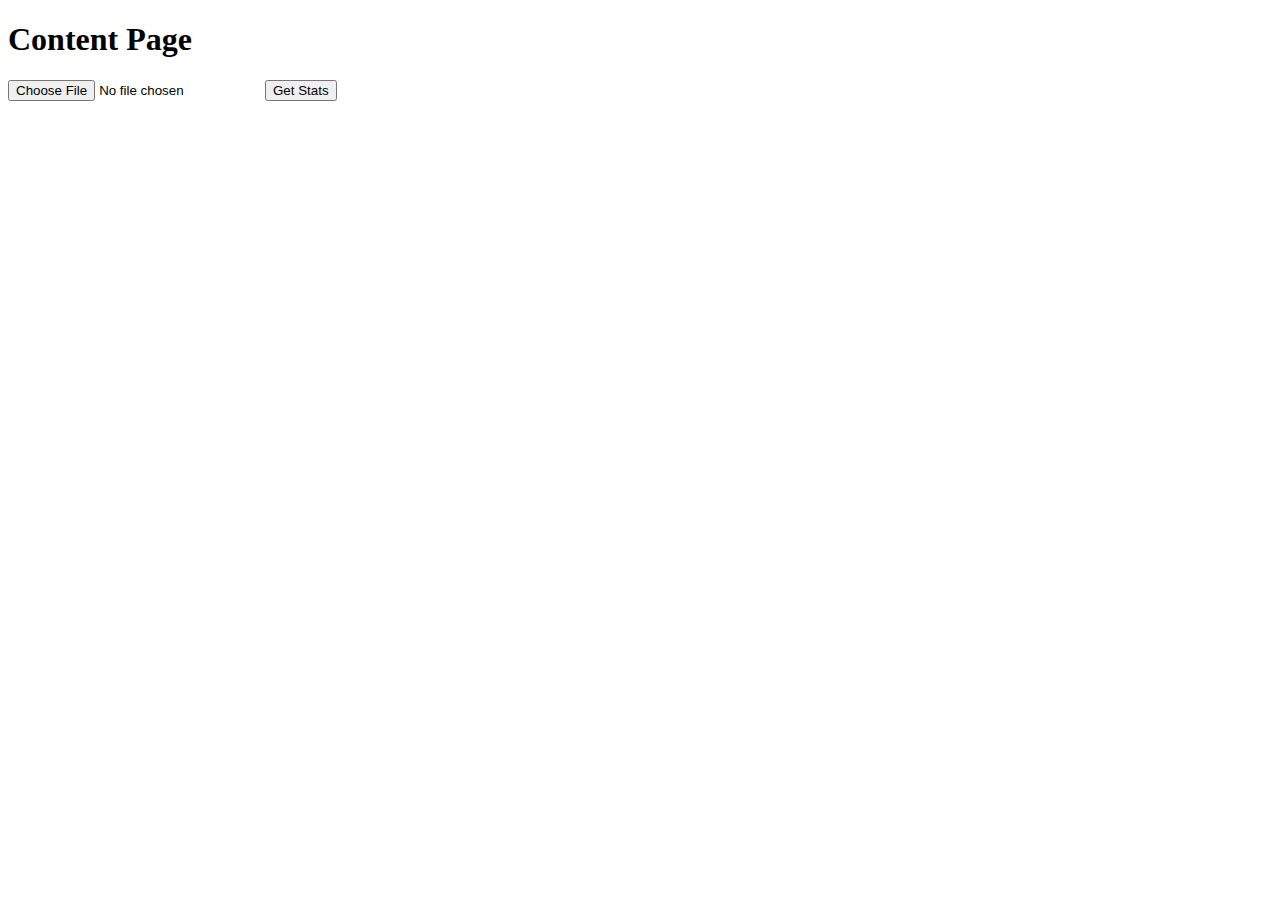
==== 1/templates/index.html @ affcf641 "Base code" ====
<!DOCTYPE html>
<html lang="en">
<head>
    <meta charset="UTF-8">
    <meta name="viewport" content="width=device-width, initial-scale=1.0">
    <title>Assignment 1</title>
</head>
<body>
    <h1>Content Page</h1>
    <form action="result" method="post" enctype="multipart/form-data">
        <input type="file" name="data" required accept=".csv"/>
        <button type="submit"> Get Stats </button>
    </form>
</body>
</html>
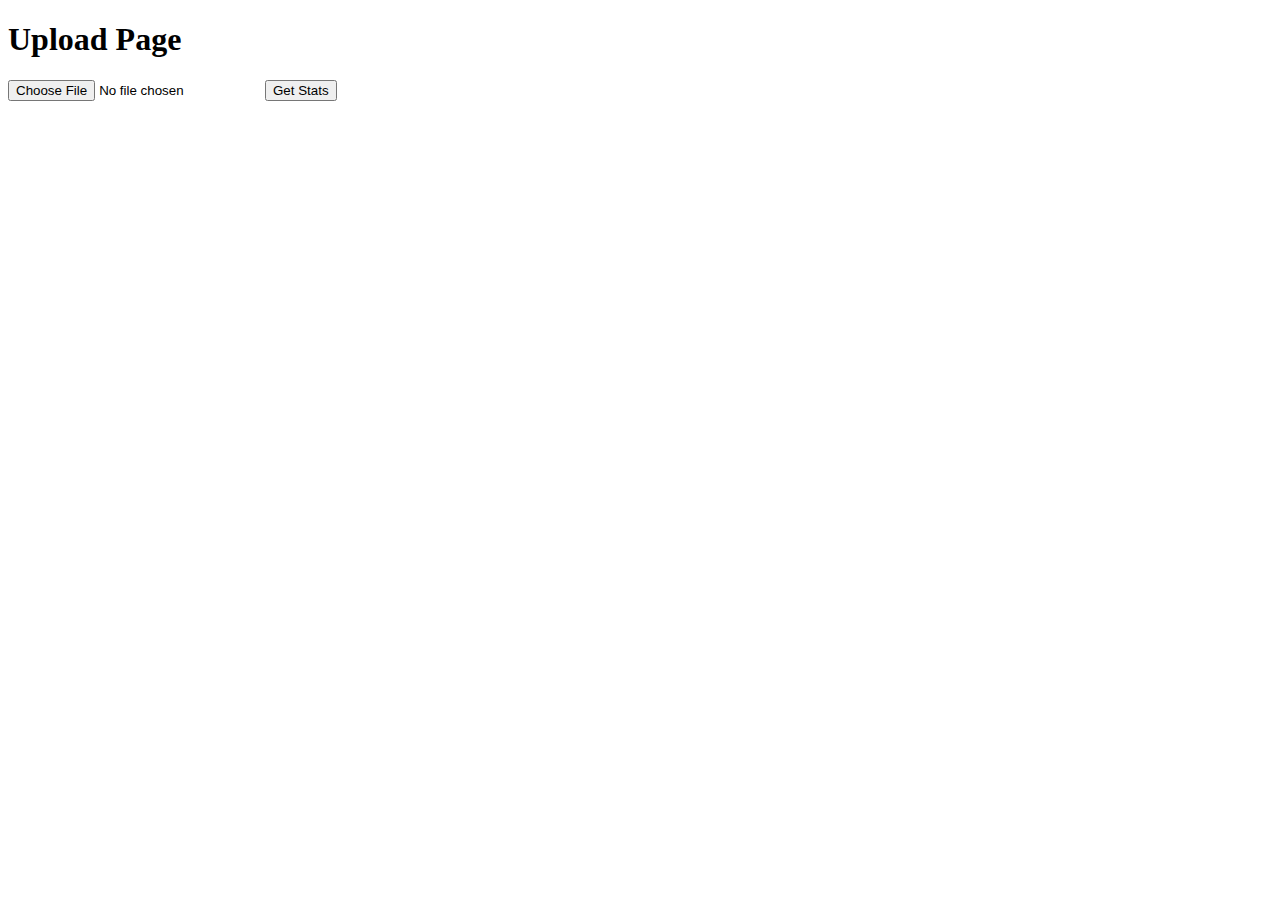
==== commit 74bd7719: "Changed CSS and variable names" ====
--- a/1/templates/index.html
+++ b/1/templates/index.html
@@ -4,10 +4,11 @@
     <meta charset="UTF-8">
     <meta name="viewport" content="width=device-width, initial-scale=1.0">
     <title>Assignment 1</title>
+    <link rel="stylesheet" href="{{ url_for('static', filename='css/main.css') }}">
 </head>
 <body>
-    <h1>Content Page</h1>
-    <form action="result" method="post" enctype="multipart/form-data">
+    <h1>Upload Page</h1>
+    <form action="upload" method="post" enctype="multipart/form-data">
         <input type="file" name="data" required accept=".csv"/>
         <button type="submit"> Get Stats </button>
     </form>
